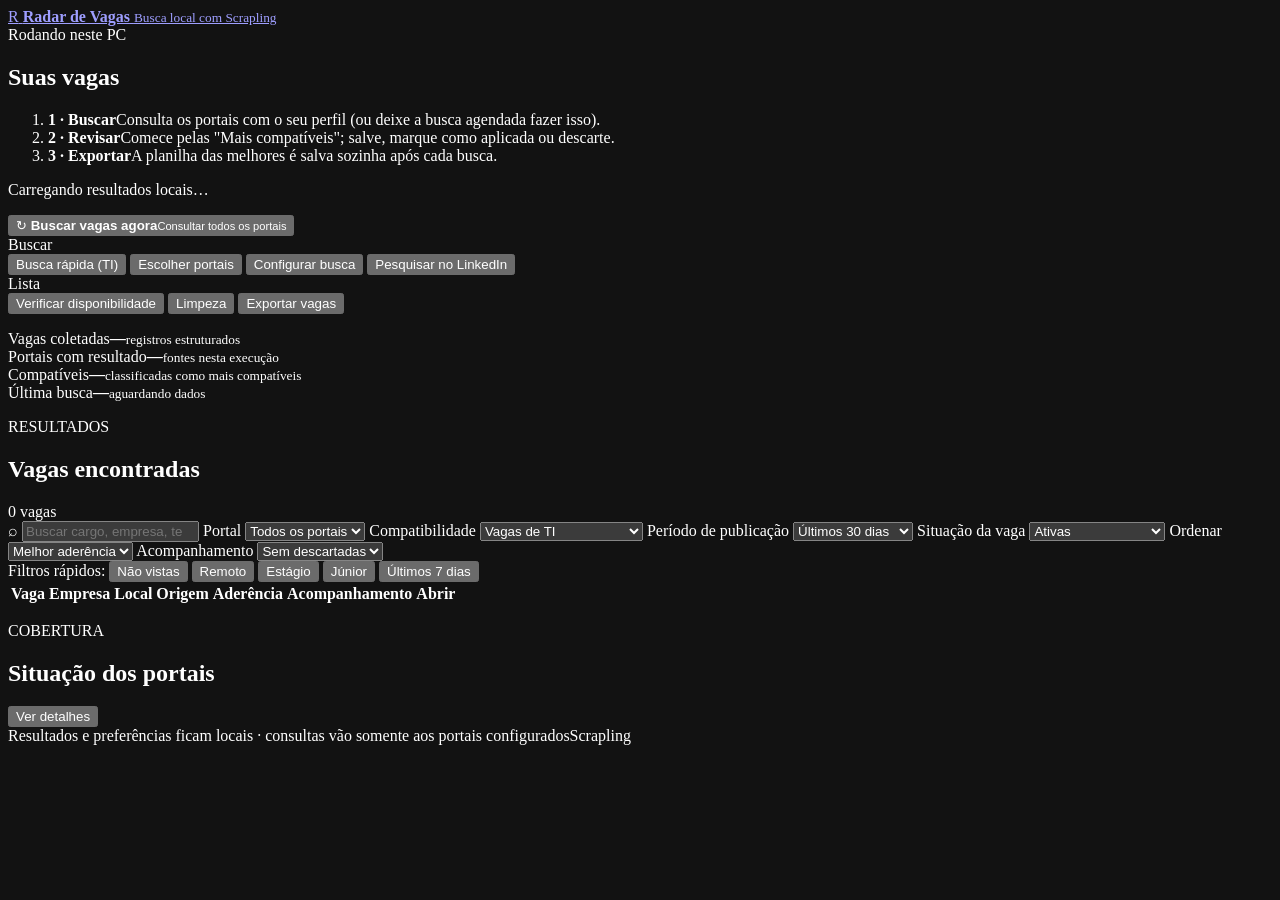
==== job-radar-pilot/src/job_radar/web/index.html @ 6bf28dd1 "feat: verificar disponibilidade com evidências e progresso no painel" ====
<!doctype html>
<html lang="pt-BR">
  <head>
    <meta charset="utf-8">
    <meta name="viewport" content="width=device-width, initial-scale=1">
    <meta name="color-scheme" content="dark">
    <title>Radar de Vagas</title>
    <link rel="stylesheet" href="/styles.css">
  </head>
  <body>
    <div class="ambient ambient-one"></div>
    <div class="ambient ambient-two"></div>

    <main class="shell">
      <header class="topbar">
        <a class="brand" href="/" aria-label="Radar de Vagas — início">
          <span class="brand-mark" aria-hidden="true">R</span>
          <span>
            <strong>Radar de Vagas</strong>
            <small>Busca local com Scrapling</small>
          </span>
        </a>
        <div class="local-badge"><span></span> Rodando neste PC</div>
      </header>

      <section class="hero command-bar">
        <div class="day-flow">
          <h1>Suas vagas</h1>
          <ol class="flow-steps" aria-label="Como usar o Radar no dia a dia">
            <li><strong>1 · Buscar</strong><span>Consulta os portais com o seu perfil (ou deixe a busca agendada fazer isso).</span></li>
            <li><strong>2 · Revisar</strong><span>Comece pelas "Mais compatíveis"; salve, marque como aplicada ou descarte.</span></li>
            <li><strong>3 · Exportar</strong><span>A planilha das melhores é salva sozinha após cada busca.</span></li>
          </ol>
          <p id="live-status" class="live-status" aria-live="polite">Carregando resultados locais…</p>
        </div>
        <div class="search-action">
          <button id="search-button" class="primary-button" type="button">
            <span class="button-icon" aria-hidden="true">↻</span>
            <span class="button-copy"><strong>Buscar vagas agora</strong><small>Consultar todos os portais</small></span>
          </button>
          <div id="run-controls" class="run-controls" hidden>
            <button id="pause-button" class="ghost-button" type="button" title="Congela a busca depois da página atual; retome quando quiser">⏸ Pausar busca</button>
            <button id="stop-button" class="ghost-button danger-button" type="button" title="Encerra a busca e salva o que já foi encontrado">■ Parar e salvar</button>
          </div>
          <div class="action-group" role="group" aria-labelledby="group-search">
            <span id="group-search" class="action-group-title">Buscar</span>
            <div class="secondary-actions">
              <button id="quick-search-button" class="ghost-button action-button" type="button" title="Consulta só os portais focados em tecnologia (mais rápida)">Busca rápida (TI)</button>
              <button id="sources-button" class="ghost-button action-button" type="button" aria-expanded="false" aria-controls="sources-picker">Escolher portais</button>
              <button id="preferences-button" class="ghost-button action-button" type="button" aria-expanded="false" aria-controls="preferences-panel">Configurar busca</button>
              <button id="linkedin-button" class="linkedin-button" type="button" aria-expanded="false" aria-controls="linkedin-panel">Pesquisar no LinkedIn</button>
            </div>
          </div>
          <div class="action-group" role="group" aria-labelledby="group-list">
            <span id="group-list" class="action-group-title">Lista</span>
            <div class="secondary-actions">
              <button id="verify-links-button" class="ghost-button action-button" type="button" title="Verifica até 80 vagas compatíveis; login, bloqueio ou ausência de evidência ficam não comprovados">Verificar disponibilidade</button>
              <button id="cleanup-button" class="ghost-button action-button" type="button" aria-expanded="false" aria-controls="cleanup-panel">Limpeza</button>
              <button id="export-button" class="ghost-button action-button export-button" type="button" aria-expanded="false" aria-controls="export-panel">Exportar vagas</button>
            </div>
          </div>
        </div>
      </section>

      <p id="verification-status" class="live-status" aria-live="polite"></p>

      <div id="news-banner" class="news-banner" role="status" hidden>
        <span class="news-dot" aria-hidden="true"></span>
        <p id="news-text"></p>
        <button id="news-show" class="ghost-button" type="button">Ver só as novidades</button>
        <button id="news-dismiss" class="ghost-button" type="button">Marcar como vistas</button>
      </div>

      <section id="sources-picker" class="preferences-panel" hidden aria-labelledby="sources-picker-title">
        <div class="section-heading">
          <div><p class="eyebrow">PORTAIS</p><h2 id="sources-picker-title">Escolher portais</h2></div>
          <button id="close-sources" class="ghost-button" type="button">Fechar</button>
        </div>
        <p class="panel-copy">Marque só os portais que quer consultar agora. Os marcados com "TI" são focados em tecnologia.</p>
        <div id="sources-list" class="sources-list" aria-live="polite"></div>
        <div class="preferences-footer">
          <button id="select-tech" class="ghost-button" type="button">Só portais de TI</button>
          <button id="select-all" class="ghost-button" type="button">Todos</button>
          <p id="sources-status" class="preferences-status" aria-live="polite"></p>
          <button id="search-selected" class="primary-button compact-button" type="button">Buscar nos selecionados</button>
        </div>
      </section>

      <section id="export-panel" class="preferences-panel export-panel" hidden aria-labelledby="export-title">
        <div class="section-heading">
          <div><p class="eyebrow">EXPORTAR</p><h2 id="export-title">Exportar só as melhores vagas</h2></div>
          <button id="close-export" class="ghost-button" type="button">Fechar</button>
        </div>
        <p class="panel-copy">Esta exportação usa os filtros deste painel, independentemente dos filtros da tabela. Escolha um atalho e ajuste se quiser. A planilha sai ordenada pelo Score (aderência ao seu perfil + recência), com filtros, cores e links clicáveis, e só com vagas de tecnologia. As melhores vagas excluem as encerradas, mesmo sem limite de período.</p>
        <div class="export-presets" role="group" aria-label="Atalhos de exportação">
          <button type="button" class="chip" data-preset="best" aria-pressed="true">Melhores para mim</button>
          <button type="button" class="chip" data-preset="fit" aria-pressed="false">Compatíveis + a revisar</button>
          <button type="button" class="chip" data-preset="new" aria-pressed="false">Novas desde a última coleta</button>
          <button type="button" class="chip" data-preset="all" aria-pressed="false">Todas de TI</button>
        </div>
        <div class="export-grid">
          <label>Aderência
            <select id="export-match">
              <option value="ready">Só mais compatíveis</option>
              <option value="fit">Mais compatíveis + a revisar</option>
              <option value="">Todas de tecnologia</option>
            </select>
          </label>
          <label>Score mínimo
            <input id="export-min-score" type="number" min="0" max="100" step="5" value="70">
          </label>
          <label>Publicadas nos últimos
            <select id="export-age">
              <option value="7">7 dias</option>
              <option value="14">14 dias</option>
              <option value="30" selected>30 dias</option>
              <option value="60">60 dias</option>
              <option value="">Qualquer data</option>
            </select>
          </label>
          <label>Acompanhamento
            <select id="export-tracked">
              <option value="active">Sem as descartadas</option>
              <option value="new">Só novas</option>
              <option value="">Todas</option>
            </select>
          </label>
          <label>Portal
            <select id="export-source"><option value="">Todos os portais</option></select>
          </label>
          <fieldset>
            <legend>Nível</legend>
            <label class="check"><input type="checkbox" name="export-level" value="estagio"> Estágio</label>
            <label class="check"><input type="checkbox" name="export-level" value="junior"> Júnior</label>
            <label class="check"><input type="checkbox" name="export-level" value="pleno"> Pleno</label>
            <label class="check"><input type="checkbox" name="export-level" value="senior"> Sênior</label>
          </fieldset>
          <fieldset>
            <legend>Modelo</legend>
            <label class="check"><input type="checkbox" name="export-workplace" value="REMOTE"> Remoto</label>
            <label class="check"><input type="checkbox" name="export-workplace" value="HYBRID"> Híbrido</label>
            <label class="check"><input type="checkbox" name="export-workplace" value="ONSITE"> Presencial</label>
          </fieldset>
        </div>
        <div class="preferences-footer">
          <p id="export-count" class="preferences-status" aria-live="polite">Calculando…</p>
          <a id="export-ai" class="ghost-button" href="/api/export/ai" download title="Texto enxuto para colar em outra IA revisar">Texto para IA</a>
          <a id="export-csv" class="ghost-button" href="/api/export/csv" download>CSV</a>
          <a id="export-md" class="ghost-button" href="/api/export/markdown" download>Relatório (.md)</a>
          <a id="export-xlsx" class="primary-button compact-button" href="/api/export/xlsx" download>Baixar planilha (.xlsx)</a>
        </div>
        <p class="export-table-note">Exportar a tabela: todos os resultados dos filtros atuais, na mesma ordem, inclusive as linhas ainda não exibidas.
          <a id="download-report" href="#" download>Relatório da tabela (.md)</a> ·
          <a id="download-csv" href="#" download>CSV da tabela</a> ·
          <a id="download-xlsx" href="#" download>Planilha da tabela (.xlsx)</a> ·
          <a id="download-ai" href="#" download>Texto da tabela para IA</a></p>
        <p id="table-export-status" class="preferences-status" aria-live="polite"></p>
        <section class="auto-export" aria-labelledby="auto-export-title">
          <h3 id="auto-export-title">Exportação automática</h3>
          <p class="panel-copy">Ao fim de cada busca (inclusive a agendada) o Radar salva nesta pasta a planilha das melhores vagas e um CSV com todas as de TI. O arquivo <strong>ultima-busca.xlsx</strong> é sempre o mais recente.</p>
          <label class="check"><input id="auto-export-enabled" type="checkbox" checked> Exportar automaticamente após cada busca</label>
          <label class="auto-export-folder">Pasta
            <input id="auto-export-folder" type="text" spellcheck="false" autocomplete="off">
          </label>
          <div class="auto-export-actions">
            <button id="auto-export-save" type="button" class="ghost-button">Salvar pasta</button>
            <button id="auto-export-open" type="button" class="ghost-button">Abrir pasta</button>
            <button id="auto-export-run" type="button" class="ghost-button">Exportar agora para a pasta</button>
          </div>
          <p id="auto-export-status" class="preferences-status" aria-live="polite"></p>
        </section>
      </section>

      <section id="cleanup-panel" class="preferences-panel cleanup-panel" hidden aria-labelledby="cleanup-title">
        <div class="section-heading">
          <div><p class="eyebrow">LIMPEZA</p><h2 id="cleanup-title">Manter a lista só com o que presta</h2></div>
          <button id="close-cleanup" class="ghost-button" type="button">Fechar</button>
        </div>
        <p id="cleanup-overview" class="cleanup-overview" aria-live="polite">Calculando…</p>

        <div class="cleanup-grid">
          <div class="exclusion-block">
            <h4>1. Regras automáticas</h4>
            <small>Valem nas próximas coletas: as vagas descartadas nem são salvas. As que você marcou como salva, aplicada ou descartada são sempre mantidas.</small>
            <label class="check-option"><input id="rule-off-topic" type="checkbox"> Fora de TI</label>
            <label class="check-option"><input id="rule-excluded" type="checkbox"> Fora do meu perfil (nível, local ou modelo de trabalho)</label>
            <label class="check-option"><input id="rule-expired" type="checkbox"> Inscrições já encerradas</label>
            <label class="inline-field" for="rule-age">Publicadas há mais de
              <select id="rule-age">
                <option value="">— sem limite de idade —</option>
                <option value="30">30 dias</option>
                <option value="60">60 dias</option>
                <option value="90">90 dias</option>
                <option value="180">180 dias</option>
              </select>
            </label>
            <small id="rules-status" class="hint" aria-live="polite">Salvo automaticamente ao mudar.</small>
          </div>

          <div class="exclusion-block">
            <h4>2. Limpar o que já está salvo</h4>
            <small>Aplica as regras ao que já está na lista. Confira a prévia ao lado antes de limpar.</small>
            <label class="check-option"><input id="cleanup-discarded" type="checkbox"> Remover também as que eu marquei como descartadas</label>
            <div class="chip-row">
              <button id="cleanup-preview" class="ghost-button" type="button">Ver o que seria removido</button>
              <button id="cleanup-run" class="ghost-button danger-button" type="button">Limpar agora</button>
            </div>
            <p id="cleanup-status" class="preferences-status" aria-live="polite"></p>
            <div id="undo-box" class="undo-box" hidden>
              <span id="undo-info"></span>
              <button id="cleanup-undo" class="ghost-button" type="button">Desfazer última limpeza</button>
            </div>
          </div>

          <div class="exclusion-block cleanup-preview-box">
            <h4>Prévia</h4>
            <ul id="cleanup-breakdown" class="cleanup-breakdown" aria-live="polite"></ul>
            <ul id="cleanup-samples" class="cleanup-samples"></ul>
          </div>
        </div>
      </section>
      <section id="linkedin-panel" class="linkedin-panel" hidden aria-labelledby="linkedin-title">
        <div class="section-heading">
          <div><p class="eyebrow linkedin-eyebrow">LINKEDIN · BUSCA MANUAL</p><h2 id="linkedin-title">Abra as pesquisas oficiais</h2></div>
          <button id="close-linkedin" class="ghost-button" type="button">Fechar</button>
        </div>
        <p class="panel-copy">Os links abaixo abrem a busca do LinkedIn já filtrada pelo seu perfil (nível, modelo, local e período), no seu navegador e na sua sessão. O Radar não raspa a página, não acessa cookies ou tokens e não candidata por você.</p>
        <div class="linkedin-toolbar">
          <a id="linkedin-home-link" class="linkedin-home-link" href="https://www.linkedin.com/" target="_blank" rel="noopener noreferrer">Abrir LinkedIn</a>
          <label class="linkedin-period">Publicadas
            <select id="linkedin-period">
              <option value="day">nas últimas 24 h</option>
              <option value="week" selected>na última semana</option>
              <option value="month">no último mês</option>
              <option value="any">a qualquer momento</option>
            </select>
          </label>
        </div>
        <div id="linkedin-searches" class="linkedin-searches" aria-live="polite"></div>
        <p id="linkedin-filters" class="linkedin-filters"></p>
        <div class="linkedin-import">
          <h3>Trazer vagas do LinkedIn para o Radar</h3>
          <p class="panel-copy">Achou vagas boas? Cole aqui os links das vagas (ou a URL da busca com a vaga aberta), o texto de um e-mail de alerta ou o CSV do export oficial de dados (Vagas salvas / Candidaturas). O Radar só lê o que você colar, classifica pelo seu perfil e junta à lista.</p>
          <textarea id="linkedin-import-text" rows="5" placeholder="https://www.linkedin.com/jobs/view/desenvolvedor-java-na-empresa-4012345678&#10;https://www.linkedin.com/jobs/view/4023456789"></textarea>
          <div class="linkedin-import-actions">
            <button id="linkedin-import-button" class="primary-button compact-button" type="button">Importar vagas coladas</button>
            <span id="linkedin-import-status" class="linkedin-filters" role="status"></span>
          </div>
        </div>
      </section>

      <section id="preferences-panel" class="preferences-panel" hidden aria-labelledby="preferences-title">
        <div class="section-heading">
          <div><p class="eyebrow">PREFERÊNCIAS</p><h2 id="preferences-title">Configurar busca</h2></div>
          <button id="close-preferences" class="ghost-button" type="button">Fechar</button>
        </div>
        <p class="panel-copy">Monte o seu perfil: escolha stacks, nível e onde quer trabalhar. Os valores iniciais são o perfil padrão do projeto; ajuste ao seu gosto e use "Salvar como perfil" para guardar (dá para ter vários e alternar). As mudanças só valem depois de salvar e não iniciam uma busca sozinhas.</p>
        <div class="profile-bar" id="profile-bar">
          <label for="profile-select"><strong>Perfil</strong></label>
          <select id="profile-select" aria-label="Perfis salvos"><option value="">Perfil atual (sem nome)</option></select>
          <button id="profile-delete" class="ghost-button" type="button" title="Excluir o perfil selecionado" disabled>Excluir</button>
          <input id="profile-name" type="text" maxlength="40" placeholder="Nome para salvar (ex.: Java júnior SP)" aria-label="Nome do perfil">
          <button id="profile-save" class="ghost-button" type="button">Salvar como perfil</button>
        </div>
        <form id="preferences-form" class="preferences-form">
          <p id="profile-summary" class="wide-field profile-summary" aria-live="polite"></p>
          <fieldset class="wide-field">
            <legend>1 · Stacks de interesse</legend>
            <small>Marque as áreas que você procura e clique em "Preencher sugestões" para montar as tecnologias e os termos de busca. Não achou a sua? Crie uma stack com as tecnologias que quiser.</small>
            <div id="stack-chips" class="chip-row" role="group" aria-label="Stacks"></div>
            <div class="stack-actions">
              <button id="apply-suggestions" class="ghost-button" type="button">Preencher sugestões</button>
              <label class="check-option"><input id="suggest-merge" type="checkbox"> Somar ao que já está preenchido</label>
              <button id="new-stack-toggle" class="ghost-button" type="button" aria-expanded="false" aria-controls="new-stack-form">+ Criar stack</button>
            </div>
            <div id="new-stack-form" class="new-stack" hidden>
              <label for="new-stack-label">Nome da stack
                <input id="new-stack-label" type="text" maxlength="40" placeholder="ex.: Java + Angular">
              </label>
              <label for="new-stack-techs">Tecnologias (separe por vírgula)
                <input id="new-stack-techs" type="text" maxlength="900" placeholder="java, spring boot, angular, typescript">
              </label>
              <label for="new-stack-queries">Termos de busca (opcional, até 6)
                <input id="new-stack-queries" type="text" maxlength="400" placeholder="java angular, desenvolvedor full stack java">
              </label>
              <div class="chip-row">
                <button id="new-stack-save" class="ghost-button" type="button">Salvar stack</button>
                <button id="new-stack-cancel" class="ghost-button" type="button">Cancelar</button>
              </div>
              <small id="new-stack-status" class="hint" aria-live="polite"></small>
            </div>
          </fieldset>
          <label class="wide-field" for="search-terms">
            <strong>2 · Termos de busca <span id="search-terms-count" class="counter">0/20</span></strong>
            <small>Um por linha, até 20. Vão para os portais que pesquisam por texto — prefira termos curtos que um recrutador usaria no título (ex.: "java junior", "estágio backend").</small>
            <textarea id="search-terms" rows="5" maxlength="2440" required></textarea>
          </label>
          <div class="wide-field terms-tools-wrap">
            <div class="terms-tools">
              <button id="terms-builder-toggle" class="ghost-button" type="button" aria-expanded="false" aria-controls="terms-builder">✨ Gerar termos da área</button>
              <small id="terms-estimate" class="hint"></small>
            </div>
            <div id="terms-builder" class="terms-builder" hidden>
              <p class="hint">Combina as stacks e os níveis marcados com os jeitos que os recrutadores mais escrevem o cargo (desenvolvedor, programador, dev, backend, estagiário, jr…). Os recomendados já vêm marcados; clique em um termo para marcar ou desmarcar.</p>
              <div id="terms-groups" class="terms-groups"></div>
              <div class="terms-builder-footer">
                <span id="terms-selected-count" class="counter">0 selecionados</span>
                <button id="terms-recommended" class="ghost-button" type="button">Marcar recomendados</button>
                <button id="terms-clear" class="ghost-button" type="button">Desmarcar todos</button>
                <button id="terms-add" class="ghost-button" type="button">Somar aos atuais</button>
                <button id="terms-replace" class="primary-button compact-button" type="button">Usar selecionados</button>
              </div>
              <small id="terms-status" class="hint" aria-live="polite"></small>
            </div>
          </div>

          <fieldset>
            <legend>3 · Nível</legend>
            <small>Marque um ou mais níveis. Vagas de outro nível ficam fora do perfil.</small>
            <label class="check-option"><input id="seniority-internship" type="checkbox" value="estagio"> Estágio</label>
            <label class="check-option"><input id="seniority-junior" type="checkbox" value="junior"> Júnior</label>
            <label class="check-option"><input id="seniority-mid" type="checkbox" value="pleno"> Pleno</label>
            <label class="check-option"><input id="seniority-senior" type="checkbox" value="senior"> Sênior</label>
          </fieldset>
          <fieldset>
            <legend>4 · Modelo de trabalho</legend>
            <small>Deixe todos desmarcados para aceitar qualquer modelo.</small>
            <label class="check-option"><input id="workplace-remote" type="checkbox" value="REMOTE"> Remoto</label>
            <label class="check-option"><input id="workplace-hybrid" type="checkbox" value="HYBRID"> Híbrido</label>
            <label class="check-option"><input id="workplace-onsite" type="checkbox" value="ONSITE"> Presencial</label>
          </fieldset>
          <label class="wide-field" for="location-scopes">
            <strong>5 · Onde (localidades)</strong>
            <small>Uma por linha. Use "Cidade UF" (ex.: Curitiba PR), um estado (ex.: SP), "brasil" ou "remoto-brasil".</small>
            <textarea id="location-scopes" rows="4" maxlength="1212"></textarea>
            <span class="chip-row" role="group" aria-label="Atalhos de localidade">
              <button class="chip" type="button" data-location="remoto-brasil">+ Remoto Brasil</button>
              <button class="chip" type="button" data-location="brasil">+ Todo o Brasil</button>
            </span>
          </label>
          <div class="wide-field tag-field">
            <label for="technologies-entry"><strong>6 · Tecnologias que pesam na aderência</strong></label>
            <small>Digite e tecle Enter (ou vírgula); cole uma lista para adicionar várias. A vaga precisa citar ao menos uma tecnologia principal para ser "Mais compatível". Em branco usa o perfil padrão.</small>
            <textarea id="technologies" class="tag-source" rows="3" maxlength="2440" aria-label="Tecnologias" data-placeholder="ex.: java, spring boot, sql"></textarea>
            <div id="tech-insights" class="insights" hidden>
              <small>Aparecem muito nas vagas de TI que você já tem — clique para adicionar:</small>
              <div id="tech-insights-chips" class="chip-row"></div>
            </div>
          </div>
          <details id="refine-details" class="wide-field refine">
            <summary>
              <span id="refine-title">Filtros avançados (opcional)</span>
              <span id="refine-count" class="counter">nenhum ativo</span>
              <small>palavras obrigatórias e proibidas, cargos a evitar, empresas, contrato e inglês</small>
            </summary>
            <p class="hint">Tudo opcional. Ajusta a aderência sem nova busca: ao salvar, o Radar reaplica às vagas que já estão na lista (nada é apagado).</p>
            <div class="refine-grid">
              <div class="exclusion-block tag-field">
                <label for="required-keywords-entry"><h4>Obrigatórias</h4></label>
                <small>A vaga precisa citar <strong>pelo menos uma</strong>. Sem nenhuma, fica fora do perfil.</small>
                <textarea id="required-keywords" class="tag-source" rows="2" aria-label="Palavras obrigatórias" data-placeholder="ex.: java, spring"></textarea>
              </div>
              <div class="exclusion-block tag-field">
                <label for="bonus-keywords-entry"><h4>Diferenciais</h4></label>
                <small>Não excluem nada: sobem a vaga no ranking e no score.</small>
                <textarea id="bonus-keywords" class="tag-source" rows="2" aria-label="Diferenciais" data-placeholder="ex.: microsserviços, aws, kafka"></textarea>
              </div>
              <div class="exclusion-block tag-field">
                <label for="blocked-keywords-entry"><h4>Proibidas na vaga</h4></label>
                <small>Em qualquer parte (cargo ou descrição) tiram a vaga do perfil.</small>
                <textarea id="blocked-keywords" class="tag-source" rows="2" aria-label="Palavras proibidas na vaga" data-placeholder="ex.: cnh, viagens, comissão"></textarea>
              </div>
              <div class="exclusion-block tag-field">
                <label for="excluded-terms-entry"><h4>Proibidas no cargo</h4></label>
                <small>Só no título (ex.: tech lead, vendas). Os níveis marcados acima nunca são excluídos.</small>
                <textarea id="excluded-terms" class="tag-source" rows="2" maxlength="2440" aria-label="Termos proibidos no cargo" data-placeholder="ex.: tech lead, suporte n1"></textarea>
              </div>
              <div class="exclusion-block tag-field">
                <label for="excluded-companies-entry"><h4>Empresas a evitar</h4></label>
                <small>Vagas dessas empresas ficam fora do perfil.</small>
                <textarea id="excluded-companies" class="tag-source" rows="2" aria-label="Empresas a evitar" data-placeholder="nome da empresa"></textarea>
              </div>
              <div class="exclusion-block tag-field">
                <label for="favorite-companies-entry"><h4>Empresas favoritas</h4></label>
                <small>Sobem no ranking quando aparecem.</small>
                <textarea id="favorite-companies" class="tag-source" rows="2" aria-label="Empresas favoritas" data-placeholder="nome da empresa"></textarea>
                <div id="company-insights" class="chip-row insights-row"></div>
              </div>
              <fieldset class="exclusion-block">
                <legend>Tipo de contrato</legend>
                <small>Nenhum marcado aceita qualquer. Vagas que não dizem o contrato nunca são excluídas.</small>
                <label class="check-option"><input id="contract-clt" type="checkbox" value="CLT"> CLT</label>
                <label class="check-option"><input id="contract-pj" type="checkbox" value="PJ"> PJ</label>
                <label class="check-option"><input id="contract-freelance" type="checkbox" value="FREELANCE"> Freelance / temporário</label>
              </fieldset>
              <fieldset class="exclusion-block">
                <legend>Idioma</legend>
                <label class="check-option"><input id="avoid-english" type="checkbox"> Esconder vagas que exigem inglês avançado ou fluente</label>
                <small>Quando o inglês aparece só como diferencial, a vaga continua.</small>
              </fieldset>
            </div>
          </details>
          <div class="preferences-footer">
            <label class="check-option"><input id="reapply-saved" type="checkbox" checked> Reaplicar às vagas já salvas</label>
            <button id="preview-preferences" class="ghost-button" type="button" title="Mostra quantas vagas da lista ficariam compatíveis, sem salvar">Ver impacto</button>
            <p id="preferences-status" class="preferences-status" aria-live="polite"></p>
            <button id="save-preferences" class="primary-button compact-button" type="submit">Salvar configurações</button>
          </div>
          <p id="preferences-impact" class="preferences-impact" aria-live="polite" hidden></p>
        </form>
      </section>

      <section id="summary-cards" class="summary-grid" aria-label="Resumo da busca">
        <article class="summary-card accent-card clickable" id="card-all" role="button" tabindex="0" title="Ver todas as vagas de TI"><span>Vagas coletadas</span><strong id="summary-jobs">—</strong><small>registros estruturados</small></article>
        <article class="summary-card"><span>Portais com resultado</span><strong id="summary-sources">—</strong><small>fontes nesta execução</small></article>
        <article class="summary-card clickable" id="card-ready" role="button" tabindex="0" title="Ver só as mais compatíveis"><span>Compatíveis</span><strong id="summary-matches">—</strong><small id="summary-review">classificadas como mais compatíveis</small></article>
        <article class="summary-card"><span>Última busca</span><strong id="summary-date" class="summary-date">—</strong><small id="summary-time">aguardando dados</small></article>
      </section>

      <section class="workspace">
        <div class="section-heading">
          <div><p class="eyebrow">RESULTADOS</p><h2>Vagas encontradas</h2></div>
          <span class="result-tools">
            <button id="clear-filters" class="ghost-button link-button" type="button" hidden>Limpar filtros</button>
            <span id="visible-count" class="result-count">0 vagas</span>
          </span>
        </div>

        <div class="filters" aria-label="Filtros das vagas">
          <label class="search-field">
            <span aria-hidden="true">⌕</span>
            <input id="text-filter" type="search" placeholder="Buscar cargo, empresa, tecnologia…  ( / )" autocomplete="off">
          </label>
          <label>
            <span class="sr-only">Portal</span>
            <select id="source-filter"><option value="">Todos os portais</option></select>
          </label>
          <label>
            <span class="sr-only">Compatibilidade</span>
            <select id="match-filter">
              <option value="">Vagas de TI</option>
              <option value="ready">Mais compatíveis</option>
              <option value="fit">Compatíveis + a revisar</option>
              <option value="review">A revisar</option>
              <option value="otherstack">Outra stack</option>
              <option value="exclude">Fora do perfil</option>
              <option value="offtopic">Fora de TI</option>
              <option value="all">Todas, sem filtro</option>
            </select>
          </label>
          <label>
            <span class="sr-only">Período de publicação</span>
            <select id="age-filter" title="Vagas sem data de publicação só aparecem em &quot;Qualquer data&quot;">
              <option value="7">Últimos 7 dias</option>
              <option value="15">Últimos 15 dias</option>
              <option value="30" selected>Últimos 30 dias</option>
              <option value="custom">Personalizado…</option>
              <option value="">Qualquer data</option>
            </select>
          </label>
          <span id="age-custom" class="age-custom" hidden>
            <label>De <input id="age-from" type="date"></label>
            <label>até <input id="age-to" type="date"></label>
          </span>
          <label>
            <span class="sr-only">Situação da vaga</span>
            <select id="activity-filter">
              <option value="active" selected>Ativas</option>
              <option value="unproven">Não comprovadas</option>
              <option value="closed">Encerradas</option>
              <option value="all">Todas as situações</option>
            </select>
          </label>
          <label>
            <span class="sr-only">Ordenar</span>
            <select id="sort-order">
              <option value="fit">Melhor aderência</option>
              <option value="recent">Mais recentes</option>
            </select>
          </label>
          <label>
            <span class="sr-only">Acompanhamento</span>
            <select id="tracking-filter">
              <option value="active">Sem descartadas</option>
              <option value="new">Só novas</option>
              <option value="">Todas</option>
              <option value="inprogress">Em processo</option>
              <option value="saved">Salvas</option>
              <option value="applied">Aplicadas</option>
              <option value="interview">Em entrevista</option>
              <option value="offer">Com oferta</option>
              <option value="rejected">Recusadas</option>
              <option value="discarded">Descartadas</option>
            </select>
          </label>
        </div>

        <div id="funnel" class="funnel" role="group" aria-label="Funil de candidatura" hidden></div>

        <div class="quick-filters" role="group" aria-label="Filtros rápidos">
          <span class="quick-label">Filtros rápidos:</span>
          <button type="button" class="chip" data-quick="unseen" aria-pressed="false" title="Vagas que você ainda não abriu nem marcou como vistas">Não vistas</button>
          <button type="button" class="chip" data-quick="remote" aria-pressed="false">Remoto</button>
          <button type="button" class="chip" data-quick="estagio" aria-pressed="false">Estágio</button>
          <button type="button" class="chip" data-quick="junior" aria-pressed="false">Júnior</button>
          <button type="button" class="chip" data-quick="recent" aria-pressed="false" title="Publicadas nos últimos 7 dias">Últimos 7 dias</button>
        </div>

        <div class="table-wrap">
          <table>
            <thead><tr><th>Vaga</th><th>Empresa</th><th>Local</th><th>Origem</th><th>Aderência</th><th>Acompanhamento</th><th><span class="sr-only">Abrir</span></th></tr></thead>
            <tbody id="jobs-table-body"></tbody>
          </table>
          <div class="more-row" id="more-row" hidden>
            <button id="show-more" class="ghost-button" type="button">Mostrar mais vagas</button>
          </div>
          <div id="empty-state" class="empty-state" hidden>
            <span>⌕</span><strong id="empty-title">Nenhuma vaga neste filtro</strong><p id="empty-text">Tente remover um filtro ou faça uma nova busca.</p>
            <button id="empty-clear" class="ghost-button" type="button">Limpar filtros</button>
          </div>
        </div>
      </section>

      <section class="sources-panel">
        <div class="section-heading compact">
          <div><p class="eyebrow">COBERTURA</p><h2>Situação dos portais</h2></div>
          <button id="toggle-sources" class="ghost-button" type="button">Ver detalhes</button>
        </div>
        <div id="source-statuses" class="source-statuses" hidden></div>
      </section>

      <footer><span>Resultados e preferências ficam locais · consultas vão somente aos portais configurados</span><span id="footer-version">Scrapling</span></footer>
    </main>
    <div id="toast" class="toast" role="status" aria-live="polite" hidden>
      <span id="toast-text"></span>
      <button id="toast-undo" class="ghost-button" type="button">Desfazer</button>
    </div>
    <script src="/app.js" defer></script>
  </body>
</html>
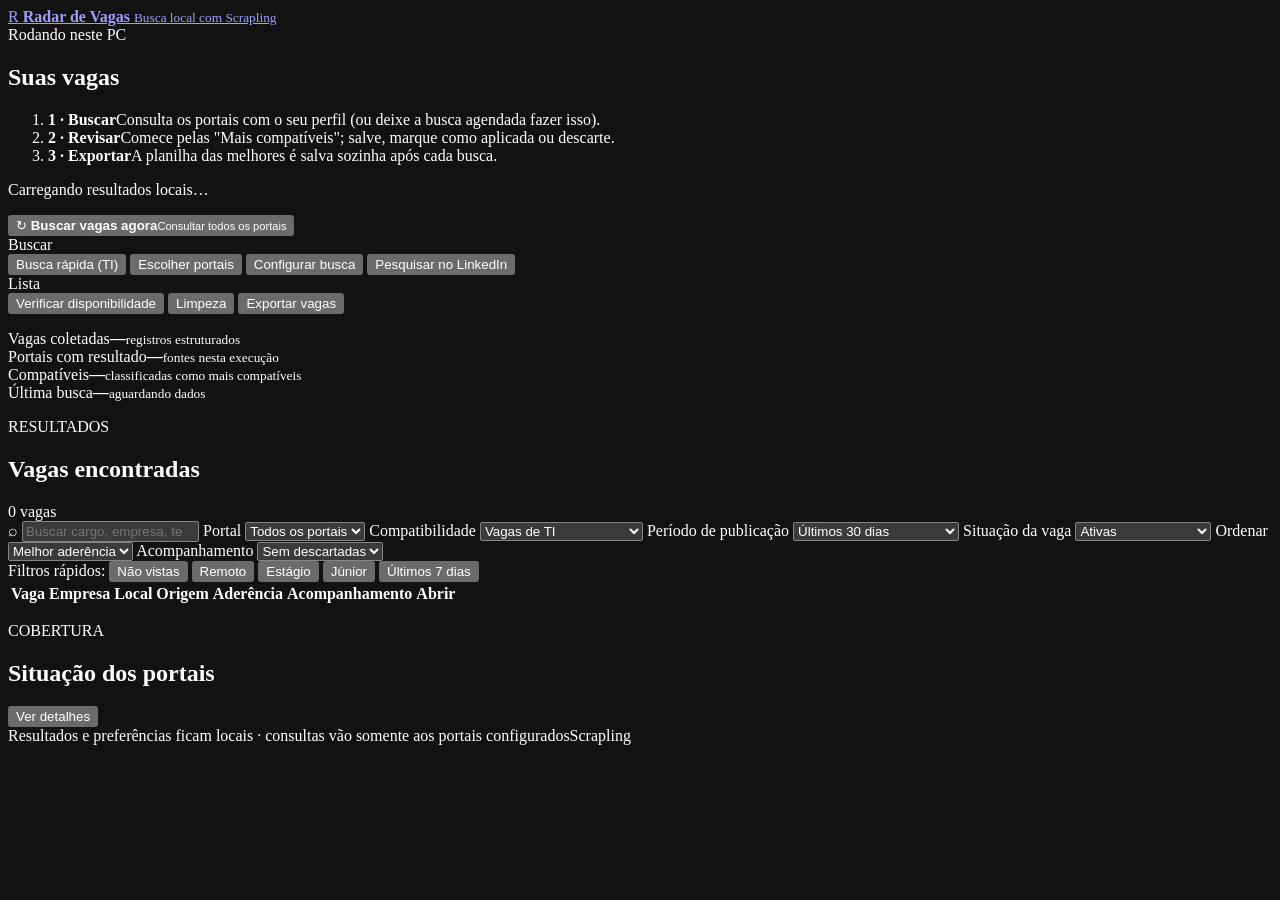
==== commit 8da5b23f: "feat: organizar histórico e sincronizar acompanhamento no painel" ====
--- a/job-radar-pilot/src/job_radar/web/index.html
+++ b/job-radar-pilot/src/job_radar/web/index.html
@@ -339,8 +339,13 @@
             </span>
           </label>
           <div class="wide-field tag-field">
-            <label for="technologies-entry"><strong>6 · Tecnologias que pesam na aderência</strong></label>
-            <small>Digite e tecle Enter (ou vírgula); cole uma lista para adicionar várias. A vaga precisa citar ao menos uma tecnologia principal para ser "Mais compatível". Em branco usa o perfil padrão.</small>
+            <label for="primary-technologies-entry"><strong>6 · Stack principal</strong></label>
+            <small>A vaga precisa citar ao menos uma principal para ser "Mais compatível". Várias principais são alternativas. Em branco mantém a classificação anterior.</small>
+            <textarea id="primary-technologies" class="tag-source" rows="2" maxlength="2440" aria-label="Stack principal" data-placeholder="ex.: java"></textarea>
+          </div>
+          <div class="wide-field tag-field">
+            <label for="technologies-entry"><strong>Tecnologias complementares</strong></label>
+            <small>Ajudam a avaliar a vaga, mas não substituem a principal. Digite e tecle Enter (ou vírgula).</small>
             <textarea id="technologies" class="tag-source" rows="3" maxlength="2440" aria-label="Tecnologias" data-placeholder="ex.: java, spring boot, sql"></textarea>
             <div id="tech-insights" class="insights" hidden>
               <small>Aparecem muito nas vagas de TI que você já tem — clique para adicionar:</small>
@@ -401,7 +406,7 @@
             </div>
           </details>
           <div class="preferences-footer">
-            <label class="check-option"><input id="reapply-saved" type="checkbox" checked> Reaplicar às vagas já salvas</label>
+            <small>Salvar ou ativar um perfil também aplica as preferências às vagas já salvas.</small>
             <button id="preview-preferences" class="ghost-button" type="button" title="Mostra quantas vagas da lista ficariam compatíveis, sem salvar">Ver impacto</button>
             <p id="preferences-status" class="preferences-status" aria-live="polite"></p>
             <button id="save-preferences" class="primary-button compact-button" type="submit">Salvar configurações</button>
@@ -450,11 +455,12 @@
           </label>
           <label>
             <span class="sr-only">Período de publicação</span>
-            <select id="age-filter" title="Vagas sem data de publicação só aparecem em &quot;Qualquer data&quot;">
+            <select id="age-filter" title="Filtrar pela data de publicação informada no portal">
               <option value="7">Últimos 7 dias</option>
               <option value="15">Últimos 15 dias</option>
               <option value="30" selected>Últimos 30 dias</option>
               <option value="custom">Personalizado…</option>
+              <option value="undated">Sem data de publicação</option>
               <option value="">Qualquer data</option>
             </select>
           </label>
@@ -506,6 +512,7 @@
           <button type="button" class="chip" data-quick="recent" aria-pressed="false" title="Publicadas nos últimos 7 dias">Últimos 7 dias</button>
         </div>
 
+        <button id="show-undated" class="ghost-button" type="button" hidden>Ver vagas sem data de publicação</button>
         <div class="table-wrap">
           <table>
             <thead><tr><th>Vaga</th><th>Empresa</th><th>Local</th><th>Origem</th><th>Aderência</th><th>Acompanhamento</th><th><span class="sr-only">Abrir</span></th></tr></thead>
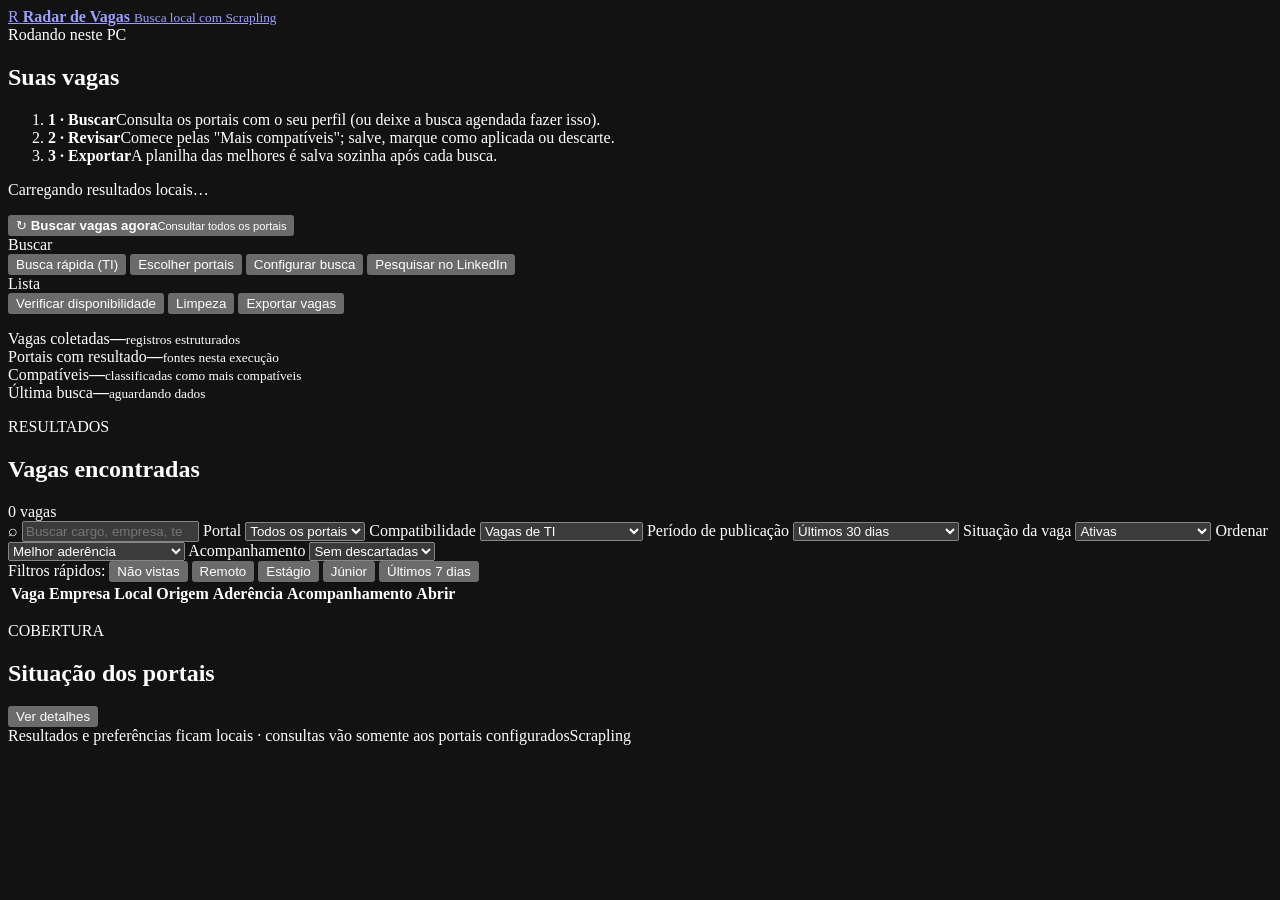
==== commit b30e49b9: "feat: nota dos critérios do usuário no painel (notas externas) O painel e o aviso do Telegram mostra" ====
--- a/job-radar-pilot/src/job_radar/web/index.html
+++ b/job-radar-pilot/src/job_radar/web/index.html
@@ -337,6 +337,7 @@
               <button class="chip" type="button" data-location="remoto-brasil">+ Remoto Brasil</button>
               <button class="chip" type="button" data-location="brasil">+ Todo o Brasil</button>
             </span>
+            <small id="region-rules" hidden></small>
           </label>
           <div class="wide-field tag-field">
             <label for="primary-technologies-entry"><strong>6 · Stack principal</strong></label>
@@ -369,11 +370,19 @@
                 <label for="bonus-keywords-entry"><h4>Diferenciais</h4></label>
                 <small>Não excluem nada: sobem a vaga no ranking e no score.</small>
                 <textarea id="bonus-keywords" class="tag-source" rows="2" aria-label="Diferenciais" data-placeholder="ex.: microsserviços, aws, kafka"></textarea>
+                <div id="tracking-favorite-keywords" class="insights" hidden>
+                  <small>Aparecem muito nas vagas que você salvou/aplicou e não nas que descartou:</small>
+                  <div id="tracking-favorite-keywords-chips" class="chip-row"></div>
+                </div>
               </div>
               <div class="exclusion-block tag-field">
                 <label for="blocked-keywords-entry"><h4>Proibidas na vaga</h4></label>
                 <small>Em qualquer parte (cargo ou descrição) tiram a vaga do perfil.</small>
                 <textarea id="blocked-keywords" class="tag-source" rows="2" aria-label="Palavras proibidas na vaga" data-placeholder="ex.: cnh, viagens, comissão"></textarea>
+                <div id="tracking-avoid-keywords" class="insights" hidden>
+                  <small>Aparecem muito nas vagas que você descartou e não nas que salvou:</small>
+                  <div id="tracking-avoid-keywords-chips" class="chip-row"></div>
+                </div>
               </div>
               <div class="exclusion-block tag-field">
                 <label for="excluded-terms-entry"><h4>Proibidas no cargo</h4></label>
@@ -384,12 +393,20 @@
                 <label for="excluded-companies-entry"><h4>Empresas a evitar</h4></label>
                 <small>Vagas dessas empresas ficam fora do perfil.</small>
                 <textarea id="excluded-companies" class="tag-source" rows="2" aria-label="Empresas a evitar" data-placeholder="nome da empresa"></textarea>
+                <div id="tracking-avoid-companies" class="insights" hidden>
+                  <small>Você descartou várias vagas dessas empresas e não salvou nenhuma:</small>
+                  <div id="tracking-avoid-companies-chips" class="chip-row"></div>
+                </div>
               </div>
               <div class="exclusion-block tag-field">
                 <label for="favorite-companies-entry"><h4>Empresas favoritas</h4></label>
                 <small>Sobem no ranking quando aparecem.</small>
                 <textarea id="favorite-companies" class="tag-source" rows="2" aria-label="Empresas favoritas" data-placeholder="nome da empresa"></textarea>
                 <div id="company-insights" class="chip-row insights-row"></div>
+                <div id="tracking-favorite-companies" class="insights" hidden>
+                  <small>Você salvou/aplicou em várias vagas dessas empresas e não descartou nenhuma:</small>
+                  <div id="tracking-favorite-companies-chips" class="chip-row"></div>
+                </div>
               </div>
               <fieldset class="exclusion-block">
                 <legend>Tipo de contrato</legend>
@@ -482,6 +499,7 @@
             <select id="sort-order">
               <option value="fit">Melhor aderência</option>
               <option value="recent">Mais recentes</option>
+              <option value="score">Maior nota (seus critérios)</option>
             </select>
           </label>
           <label>
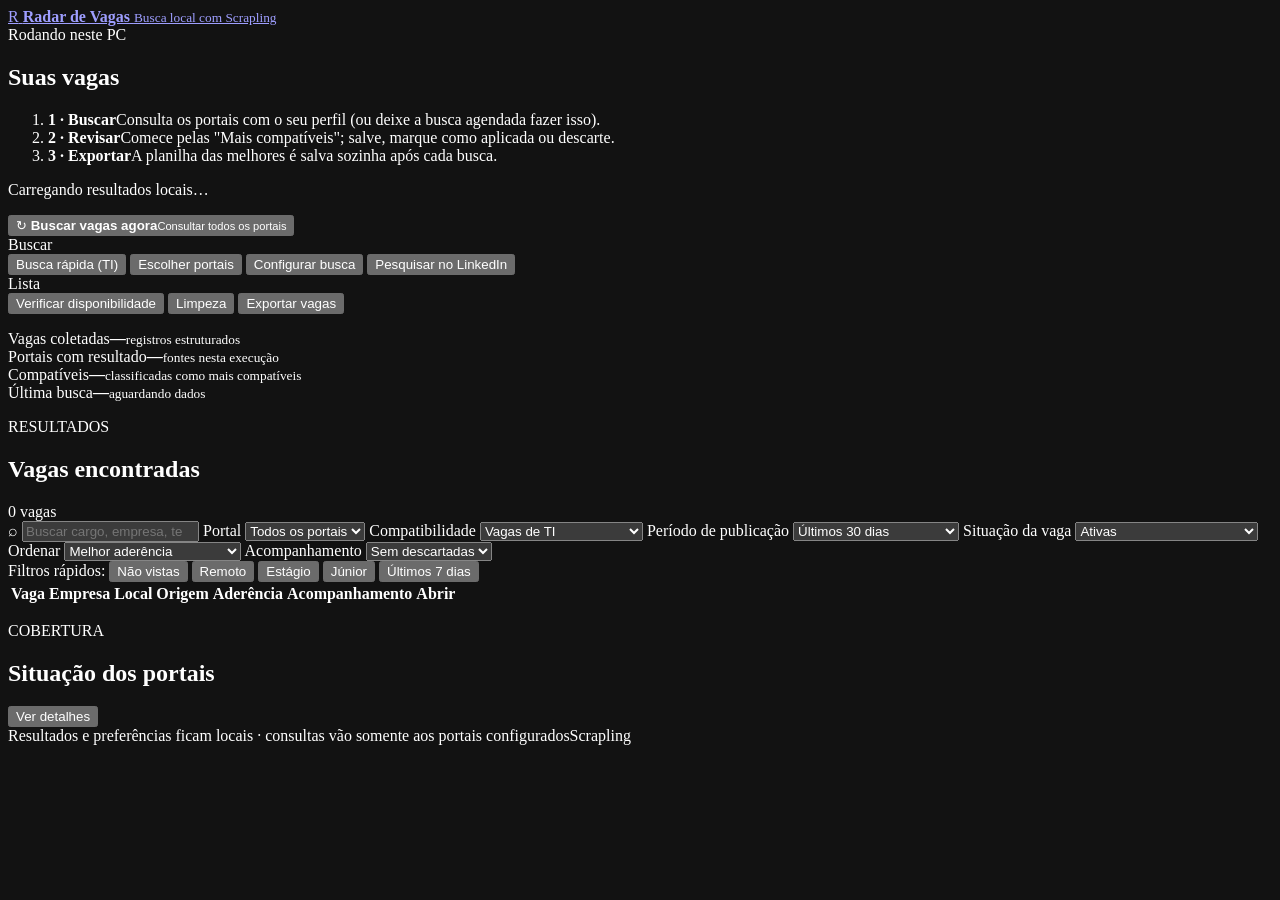
==== commit b662c76c: "feat: filtra vagas com disponibilidade confirmada" ====
--- a/job-radar-pilot/src/job_radar/web/index.html
+++ b/job-radar-pilot/src/job_radar/web/index.html
@@ -489,6 +489,7 @@
             <span class="sr-only">Situação da vaga</span>
             <select id="activity-filter">
               <option value="active" selected>Ativas</option>
+              <option value="confirmed" title="Página de detalhes verificada nos últimos 7 dias">Disponibilidade confirmada</option>
               <option value="unproven">Não comprovadas</option>
               <option value="closed">Encerradas</option>
               <option value="all">Todas as situações</option>
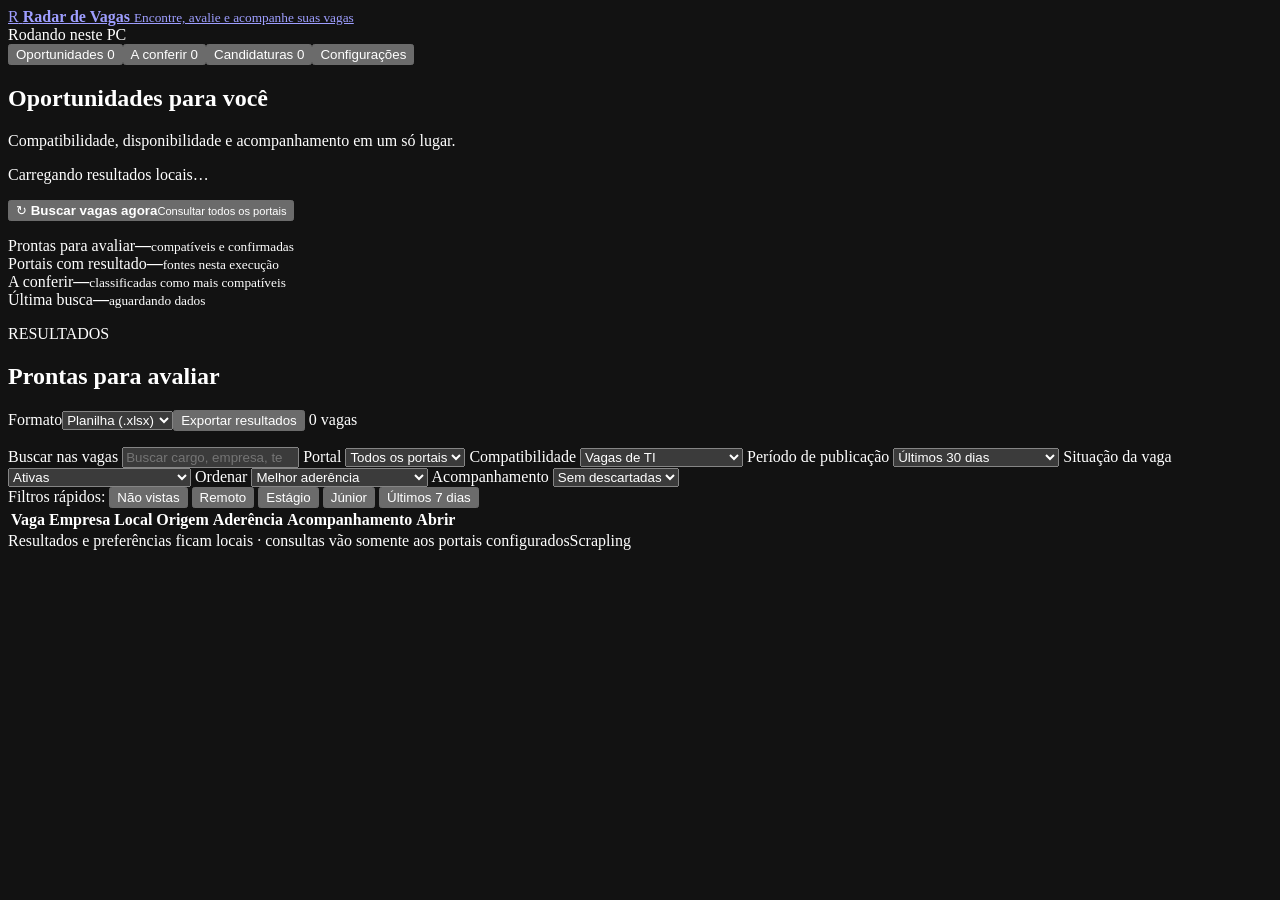
==== commit 546196a9: "feat: organiza oportunidades conferência e candidaturas em áreas próprias" ====
--- a/job-radar-pilot/src/job_radar/web/index.html
+++ b/job-radar-pilot/src/job_radar/web/index.html
@@ -17,20 +17,17 @@
           <span class="brand-mark" aria-hidden="true">R</span>
           <span>
             <strong>Radar de Vagas</strong>
-            <small>Busca local com Scrapling</small>
+            <small>Encontre, avalie e acompanhe suas vagas</small>
           </span>
         </a>
         <div class="local-badge"><span></span> Rodando neste PC</div>
       </header>
 
+<nav class="workspace-nav" aria-label="Áreas do Radar"><button type="button" data-workspace="opportunities" aria-pressed="true">Oportunidades <span id="count-opportunities">0</span></button><button type="button" data-workspace="review" aria-pressed="false">A conferir <span id="count-review">0</span></button><button type="button" data-workspace="tracking" aria-pressed="false">Candidaturas <span id="count-tracking">0</span></button><button type="button" data-workspace="settings" aria-pressed="false">Configurações</button></nav>
       <section class="hero command-bar">
         <div class="day-flow">
-          <h1>Suas vagas</h1>
-          <ol class="flow-steps" aria-label="Como usar o Radar no dia a dia">
-            <li><strong>1 · Buscar</strong><span>Consulta os portais com o seu perfil (ou deixe a busca agendada fazer isso).</span></li>
-            <li><strong>2 · Revisar</strong><span>Comece pelas "Mais compatíveis"; salve, marque como aplicada ou descarte.</span></li>
-            <li><strong>3 · Exportar</strong><span>A planilha das melhores é salva sozinha após cada busca.</span></li>
-          </ol>
+          <h1 id="workspace-title">Oportunidades para você</h1>
+          <p class="focus-copy">Compatibilidade, disponibilidade e acompanhamento em um só lugar.</p>
           <p id="live-status" class="live-status" aria-live="polite">Carregando resultados locais…</p>
         </div>
         <div class="search-action">
@@ -42,7 +39,19 @@
             <button id="pause-button" class="ghost-button" type="button" title="Congela a busca depois da página atual; retome quando quiser">⏸ Pausar busca</button>
             <button id="stop-button" class="ghost-button danger-button" type="button" title="Encerra a busca e salva o que já foi encontrado">■ Parar e salvar</button>
           </div>
-          <div class="action-group" role="group" aria-labelledby="group-search">
+        </div>
+      </section>
+
+      <p id="verification-status" class="live-status" aria-live="polite"></p>
+
+      <div id="news-banner" class="news-banner" role="status" hidden>
+        <span class="news-dot" aria-hidden="true"></span>
+        <p id="news-text"></p>
+        <button id="news-show" class="ghost-button" type="button">Ver só as novidades</button>
+        <button id="news-dismiss" class="ghost-button" type="button">Marcar como vistas</button>
+      </div>
+
+<section id="settings-hub" class="preferences-panel settings-hub" hidden><h2>Perfil, fontes e manutenção</h2><p class="panel-copy">Ajuste a busca e cuide dos resultados guardados.</p>          <div class="action-group" role="group" aria-labelledby="group-search">
             <span id="group-search" class="action-group-title">Buscar</span>
             <div class="secondary-actions">
               <button id="quick-search-button" class="ghost-button action-button" type="button" title="Consulta só os portais focados em tecnologia (mais rápida)">Busca rápida (TI)</button>
@@ -59,18 +68,7 @@
               <button id="export-button" class="ghost-button action-button export-button" type="button" aria-expanded="false" aria-controls="export-panel">Exportar vagas</button>
             </div>
           </div>
-        </div>
-      </section>
-
-      <p id="verification-status" class="live-status" aria-live="polite"></p>
-
-      <div id="news-banner" class="news-banner" role="status" hidden>
-        <span class="news-dot" aria-hidden="true"></span>
-        <p id="news-text"></p>
-        <button id="news-show" class="ghost-button" type="button">Ver só as novidades</button>
-        <button id="news-dismiss" class="ghost-button" type="button">Marcar como vistas</button>
-      </div>
-
+<button id="explore-all" class="ghost-button" type="button">Ver todos os resultados guardados</button></section>
       <section id="sources-picker" class="preferences-panel" hidden aria-labelledby="sources-picker-title">
         <div class="section-heading">
           <div><p class="eyebrow">PORTAIS</p><h2 id="sources-picker-title">Escolher portais</h2></div>
@@ -183,7 +181,7 @@
             <h4>1. Regras automáticas</h4>
             <small>Valem nas próximas coletas: as vagas descartadas nem são salvas. As que você marcou como salva, aplicada ou descartada são sempre mantidas.</small>
             <label class="check-option"><input id="rule-off-topic" type="checkbox"> Fora de TI</label>
-            <label class="check-option"><input id="rule-excluded" type="checkbox"> Fora do meu perfil (nível, local ou modelo de trabalho)</label>
+            <label class="check-option"><input id="rule-other-stack" type="checkbox"> Fora das tecnologias principais e dos estágios que considero</label><label class="check-option"><input id="rule-excluded" type="checkbox"> Fora do meu perfil (nível, local ou modelo de trabalho)</label>
             <label class="check-option"><input id="rule-expired" type="checkbox"> Inscrições já encerradas</label>
             <label class="inline-field" for="rule-age">Publicadas há mais de
               <select id="rule-age">
@@ -263,7 +261,11 @@
           <button id="profile-save" class="ghost-button" type="button">Salvar como perfil</button>
         </div>
         <form id="preferences-form" class="preferences-form">
-          <p id="profile-summary" class="wide-field profile-summary" aria-live="polite"></p>
+          <p id="profile-summary" class="wide-field profile-summary" aria-live="polite"></p><fieldset class="focus-policy wide-field"><legend>Foco das oportunidades</legend>
+<label class="check-option"><input id="development-only" type="checkbox"> Somente desenvolvimento de software</label>
+<p class="hint">As tecnologias principais definem o foco. As exceções abaixo valem somente para estágio e preservam nível, local e modelo de trabalho.</p>
+<label class="check-option"><input id="internship-ai" type="checkbox"> Estágios em Inteligência Artificial</label>
+<label class="check-option"><input id="internship-full-stack" type="checkbox"> Estágios full stack</label></fieldset>
           <fieldset class="wide-field">
             <legend>1 · Stacks de interesse</legend>
             <small>Marque as áreas que você procura e clique em "Preencher sugestões" para montar as tecnologias e os termos de busca. Não achou a sua? Crie uma stack com as tecnologias que quiser.</small>
@@ -433,32 +435,32 @@
       </section>
 
       <section id="summary-cards" class="summary-grid" aria-label="Resumo da busca">
-        <article class="summary-card accent-card clickable" id="card-all" role="button" tabindex="0" title="Ver todas as vagas de TI"><span>Vagas coletadas</span><strong id="summary-jobs">—</strong><small>registros estruturados</small></article>
-        <article class="summary-card"><span>Portais com resultado</span><strong id="summary-sources">—</strong><small>fontes nesta execução</small></article>
-        <article class="summary-card clickable" id="card-ready" role="button" tabindex="0" title="Ver só as mais compatíveis"><span>Compatíveis</span><strong id="summary-matches">—</strong><small id="summary-review">classificadas como mais compatíveis</small></article>
+        <article class="summary-card accent-card clickable" id="card-all" role="button" tabindex="0" title="Ver oportunidades compatíveis e confirmadas"><span>Prontas para avaliar</span><strong id="summary-jobs">—</strong><small>compatíveis e confirmadas</small></article>
+        <article class="summary-card source-summary"><span>Portais com resultado</span><strong id="summary-sources">—</strong><small>fontes nesta execução</small></article>
+        <article class="summary-card clickable" id="card-ready" role="button" tabindex="0" title="Conferir critérios e disponibilidade"><span>A conferir</span><strong id="summary-matches">—</strong><small id="summary-review">classificadas como mais compatíveis</small></article>
         <article class="summary-card"><span>Última busca</span><strong id="summary-date" class="summary-date">—</strong><small id="summary-time">aguardando dados</small></article>
       </section>
 
-      <section class="workspace">
+      <section id="results-workspace" class="workspace">
         <div class="section-heading">
-          <div><p class="eyebrow">RESULTADOS</p><h2>Vagas encontradas</h2></div>
-          <span class="result-tools">
+          <div><p class="eyebrow">RESULTADOS</p><h2 id="results-title">Prontas para avaliar</h2><p id="workspace-description" class="panel-copy"></p></div>
+          <span class="result-tools"><label class="export-format">Formato<select id="current-export-format"><option value="xlsx">Planilha (.xlsx)</option><option value="csv">CSV</option><option value="markdown">Relatório (.md)</option></select></label><button id="export-current" class="primary-button compact-button" type="button">Exportar resultados</button>
             <button id="clear-filters" class="ghost-button link-button" type="button" hidden>Limpar filtros</button>
             <span id="visible-count" class="result-count">0 vagas</span>
           </span>
         </div>
 
-        <div class="filters" aria-label="Filtros das vagas">
+        <p id="current-export-status" class="preferences-status" aria-live="polite"></p><div class="filters" aria-label="Filtros das vagas">
           <label class="search-field">
-            <span aria-hidden="true">⌕</span>
+            <span>Buscar nas vagas</span>
             <input id="text-filter" type="search" placeholder="Buscar cargo, empresa, tecnologia…  ( / )" autocomplete="off">
           </label>
           <label>
-            <span class="sr-only">Portal</span>
+            <span>Portal</span>
             <select id="source-filter"><option value="">Todos os portais</option></select>
           </label>
           <label>
-            <span class="sr-only">Compatibilidade</span>
+            <span>Compatibilidade</span>
             <select id="match-filter">
               <option value="">Vagas de TI</option>
               <option value="ready">Mais compatíveis</option>
@@ -471,7 +473,7 @@
             </select>
           </label>
           <label>
-            <span class="sr-only">Período de publicação</span>
+            <span>Período de publicação</span>
             <select id="age-filter" title="Filtrar pela data de publicação informada no portal">
               <option value="7">Últimos 7 dias</option>
               <option value="15">Últimos 15 dias</option>
@@ -486,7 +488,7 @@
             <label>até <input id="age-to" type="date"></label>
           </span>
           <label>
-            <span class="sr-only">Situação da vaga</span>
+            <span>Situação da vaga</span>
             <select id="activity-filter">
               <option value="active" selected>Ativas</option>
               <option value="confirmed" title="Página de detalhes verificada nos últimos 7 dias">Disponibilidade confirmada</option>
@@ -496,7 +498,7 @@
             </select>
           </label>
           <label>
-            <span class="sr-only">Ordenar</span>
+            <span>Ordenar</span>
             <select id="sort-order">
               <option value="fit">Melhor aderência</option>
               <option value="recent">Mais recentes</option>
@@ -504,7 +506,7 @@
             </select>
           </label>
           <label>
-            <span class="sr-only">Acompanhamento</span>
+            <span>Acompanhamento</span>
             <select id="tracking-filter">
               <option value="active">Sem descartadas</option>
               <option value="new">Só novas</option>
@@ -547,7 +549,7 @@
         </div>
       </section>
 
-      <section class="sources-panel">
+      <section id="sources-health" class="sources-panel" hidden>
         <div class="section-heading compact">
           <div><p class="eyebrow">COBERTURA</p><h2>Situação dos portais</h2></div>
           <button id="toggle-sources" class="ghost-button" type="button">Ver detalhes</button>
